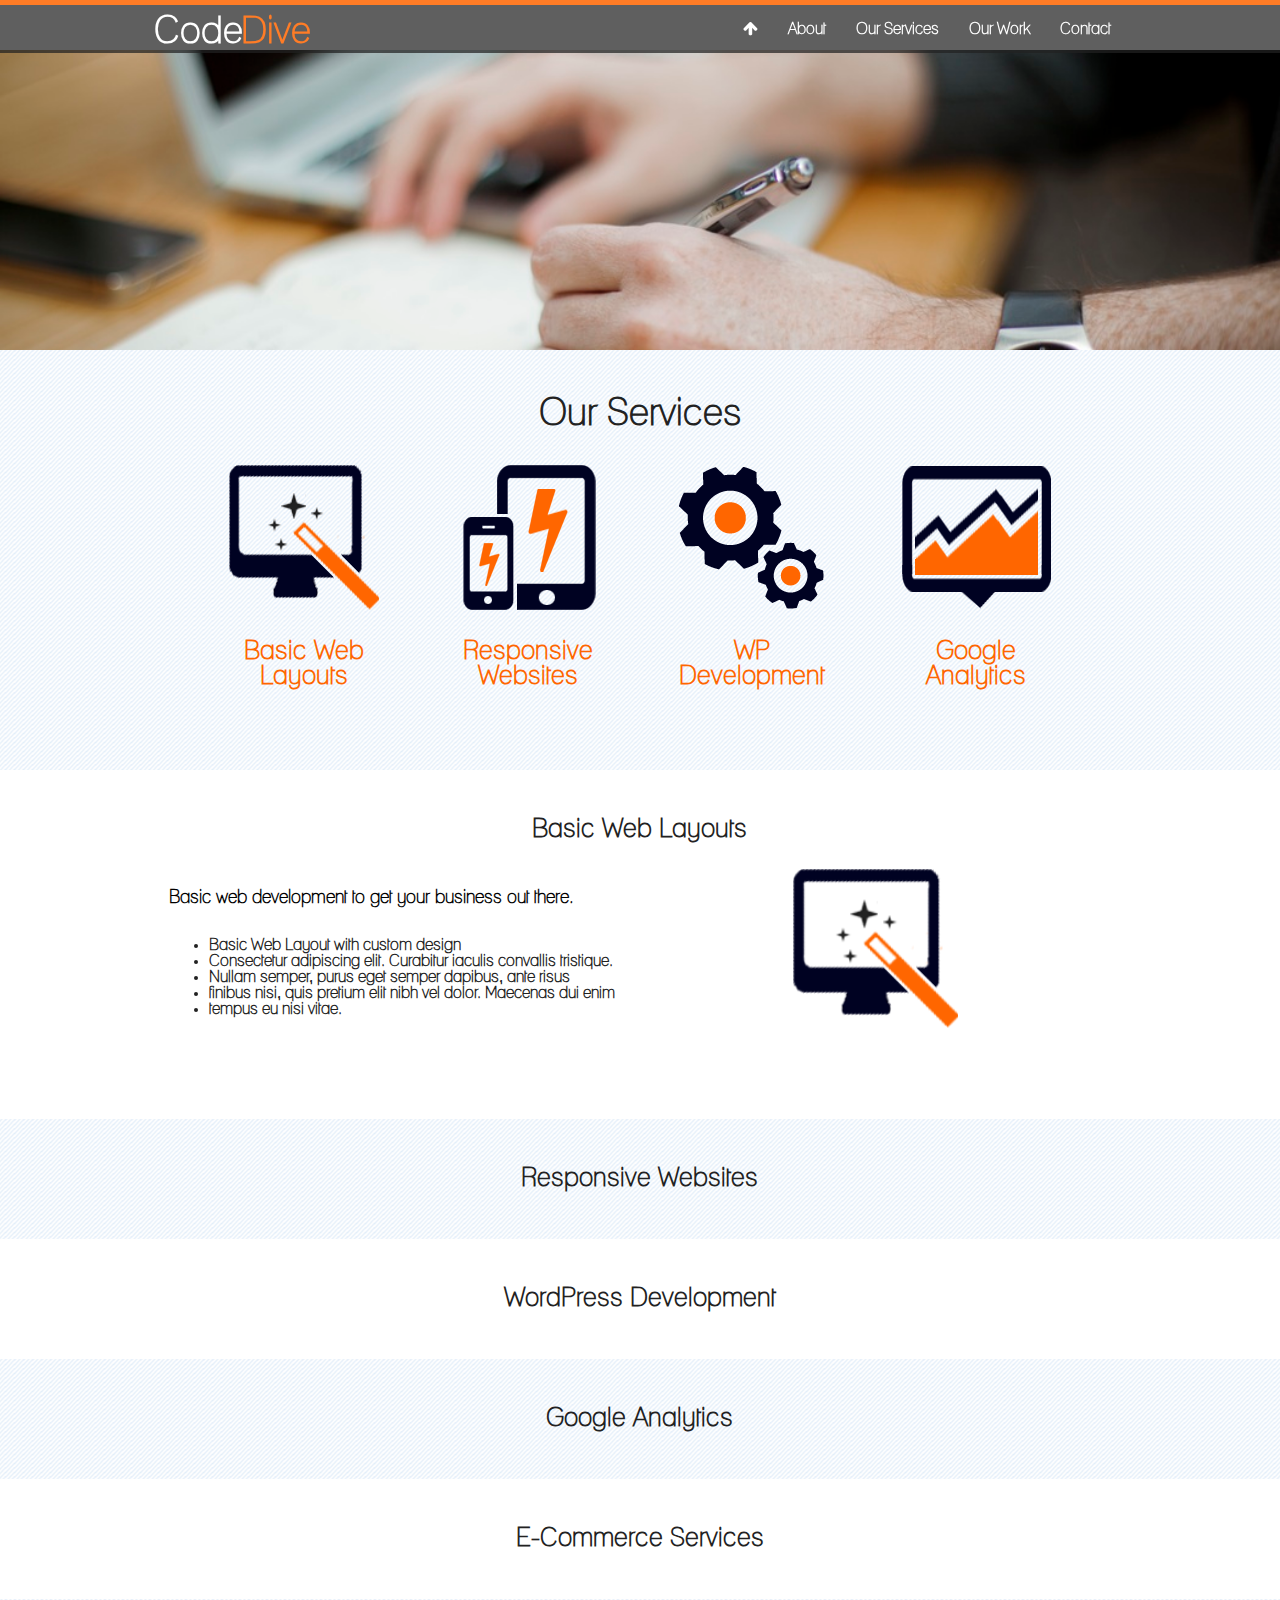
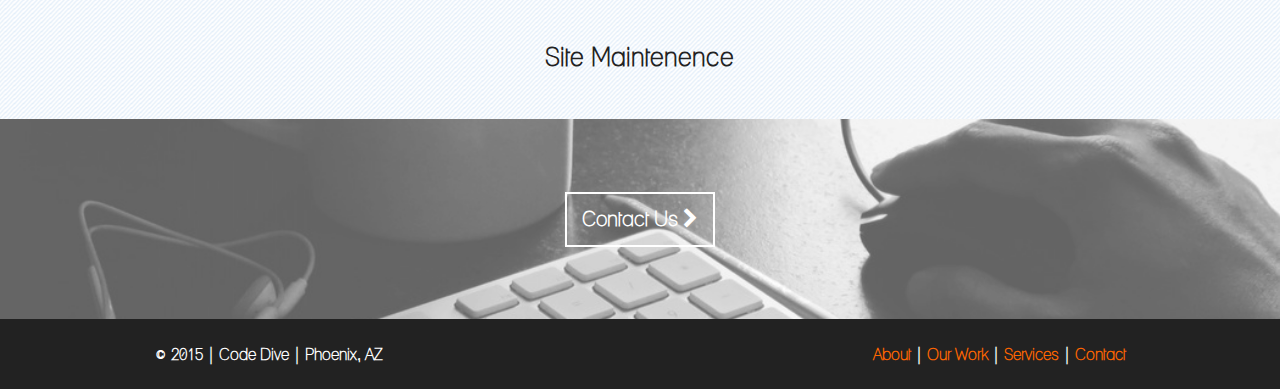
==== services.html @ 754f3bbf "testing" ====
<!DOCTYPE html>
<html xmlns="http://www.w3.org/1999/xhtml" xml:lang="en" lang="en">
<head>
    <link href='http://fonts.googleapis.com/css?family=Gudea:400,700,400italic' rel='stylesheet' type='text/css'>
    <meta http-equiv="content-type" content="text/html; charset=utf-8" />
    <meta http-equiv="X-UA-Compatible" content="IE=edge">
        <meta name="viewport" content="width=device-width, initial-scale=1">
    <title>Code Dive</title>
    <link rel="stylesheet" href="site.css">
    <link rel="stylesheet" href="font-awesome/css/font-awesome.min.css">
    <link rel="stylesheet" href="css/slider.css">
    <script src="js/smooth-scroll.js"></script>
            <!-- <link rel="stylesheet" type="text/css" href="css/demo.css" /> -->
            <!-- <link rel="stylesheet" type="text/css" href="css/style.css" /> -->
    <script type="text/javascript" src="js/modernizr.custom.29473.js"></script>
        <!-- HTML5 Shim for IE -->
        <!--[if IE]>
            <script src="http://html5shiv.googlecode.com/svn/trunk/html5.js"></script>
        <![endif]-->
</head>
<body>
<div id="home"></div>
<header>
	<div id="navbar">
		<div id="top"></div>
		<div class="container">
			<div id="headerContainer">
				<div id="logo">
                    <a href="index.html">
                        <h1>Code <span class='orange'>Dive</span></h1>
                    </a>
				</div>
				<nav class="group">
					<ul>
						<li><a data-scroll href='index.html#contact'>Contact</a></li>
						<li><a data-scroll href='index.html#OurWork'>Our Work</a></li>
						<li><a data-scroll href='index.html#WhatWeDo'>Our Services</a></li>
						<li><a data-scroll href='index.html#whatWeDo'>About</a></li>
						<li><a data-scroll href='#home'><span class='fa fa-arrow-up'></span></a></li>
					</ul>
				</nav>
				
			</div>
		</div>
	</div>
</header>
<div class='content'>
    <div class="banner">
        
    </div>
    <div class="bg">
		<div class="container">
			<div id="WhatWeDo" class='group'>
				<div class='services group'>
					<h2>Our Services</h2>
					<div class='serv'>
						<a data-scroll href='#BasicWebLayouts' >
							<img src='images/img/web-layouts.png' alt='something' />
							<h3>Basic Web Layouts</h3>
						</a>
					</div>
					<div class='serv'>
						<a data-scroll href='#ResponsiveWebsites'>
							<img src='images/img/responsive-websites.png' alt='something' />
							<h3>Responsive Websites</h3>
						</a>
					</div>
					<div class='serv'>
						<a data-scroll href='#WPDevelopment'>
							<img src='images/img/wordpress-dev.png' alt='something' />
							<h3>WP Development</h3>
						</a>
					</div>
					<div class='serv'>
						<a data-scroll href='#GoogleAnalytics'>
							<img src='images/img/google-analytics.png' alt='something' />
							<h3>Google Analytics</h3>
						</a>
					</div>
				</div><!-- end #services -->
			</div> <!-- end #WhatWeDo -->
		</div> <!-- end .container -->
    </div><!-- end .bg -->
    
<section class="ac-container">
              
				<div id="BasicWebLayouts" class="serviceDetail group anchor">
                    <div class="container">
					<input id="ac-1" name="accordion-1" type="checkbox" checked />
                        <h3><!-- <img src='images/img/web-layouts.png' alt='something' />--><label for="ac-1">Basic Web Layouts</label></h3>
                        
                        <article class="ac-large right img group">
                            <img src='images/img/web-layouts.png' alt="Web Layouts" />
                        </article>
                        <article class="ac-large left">
                            <p>Basic web development to get your business out there.</p>
                            <ul>
                                <li>Basic Web Layout with custom design</li>
                                <li>Consectetur adipiscing elit. Curabitur iaculis convallis tristique.</li>
                                <li>Nullam semper, purus eget semper dapibus, ante risus</li>
                                <li>finibus nisi, quis pretium elit nibh vel dolor. Maecenas dui enim</li>
                                <li>tempus eu nisi vitae.</li>
                            </ul>
                        </article>
                    </div>
				</div>
				<div id="ResponsiveWebsites" class="serviceDetail bg group">
                    <div class="container">
                        <input id="ac-2" name="accordion-1" type="checkbox" />
                        <h3><label for="ac-2">Responsive Websites</label></h3>
                        <article class="ac-large left group">
                            <p>'Mobile First' design allows you to reach your clients without worying about platform or device.</p>
                            <ul>
                                <li>Responsive web layout fit for any device</li>
                                <li>Consectetur adipiscing elit. Curabitur iaculis convallis tristique.</li>
                                <li>Nullam semper, purus eget semper dapibus, ante risus</li>
                                <li>finibus nisi, quis pretium elit nibh vel dolor. Maecenas dui enim</li>
                                <li>tempus eu nisi vitae.</li>
                            </ul>
                        </article>
                        <article class="ac-large right img group">
                            <img src='images/img/responsive-websites.png' alt="Web Layouts" />
                        </article>
                    </div>
				</div>
				<div id="WPDevelopment" class="serviceDetail group">
                    <div class="container">
                        <input id="ac-3" name="accordion-1" type="checkbox" />
                        <h3><label for="ac-3">WordPress Development</label></h3>
                        <article class="ac-large left img">
                            <img src='images/img/wordpress-dev.png' alt="Web Layouts" />
                        </article>
                        <article class="ac-large right">
                            <p>Update your website with ease using Wordpress, one of the most user-friendly content management systems available.</p>
                            <ul>
                                <li>Update and add or edit content throught the use of WordPress.</li>
                                <li>Thousands of added plugins and services for your website.</li>
                                <li>Use a templated design or have us build something customized for your business.</li>
                                <li>finibus nisi, quis pretium elit nibh vel dolor. Maecenas dui enim</li>
                                <li>tempus eu nisi vitae.</li>
                            </ul>
                        </article>
                    </div>
				</div>
                <!-- <div class='arrow-down'></div> -->
				<div id="GoogleAnalytics" class="serviceDetail bg group">
                    <div class="container">
                        <input id="ac-4" name="accordion-1" type="checkbox" />
                        <h3><label for="ac-4">Google Analytics</label></h3>
                        <article class="ac-large left">
                            <p>Track and analyze how users are finding, interacting, and accessing your website and see what you could be doing better. </p>
                            <ul>
                                <li>Event Tracking</li>
                                <li>Cross-platform data collection</li>
                                <li>Nullam semper, purus eget semper dapibus, ante risus</li>
                                <li>finibus nisi, quis pretium elit nibh vel dolor. Maecenas dui enim</li>
                                <li>tempus eu nisi vitae.</li>
                            </ul>
                        </article>
                        <article class="ac-large right img">
                            <img src='images/img/google-analytics.png' alt="Web Layouts"/>
                        </article>
                    </div>
				</div>
                <div id="E-Commerce" class="serviceDetail group">
                    <div class="container">
                        <input id="ac-5" name="accordion-1" type="checkbox" />
                        <h3><label for="ac-5">E-Commerce Services</label></h3>
                        <article class="ac-large left img">
                            <img src='images/img/google-analytics.png' alt="Web Layouts"/>
                        </article>
                        <article class="ac-large right">
                            <p>Looking to sell? We get that. Reach a larger customer base by expanding your business online. </p>
                                <ul>
                                    <li>Lorem ipsum dolor sit amet</li>
                                    <li>Consectetur adipiscing elit. Curabitur iaculis convallis tristique.</li>
                                    <li>Nullam semper, purus eget semper dapibus, ante risus</li>
                                    <li>finibus nisi, quis pretium elit nibh vel dolor. Maecenas dui enim</li>
                                    <li>tempus eu nisi vitae.</li>
                                </ul>
                        </article>
                    </div>
                </div>
                <div id="SiteMaintenence" class="serviceDetail bg group">
                    <div class="container">
                        <input id="ac-6" name="accordion-1" type="checkbox" />
                        <h3><label for="ac-6">Site Maintenence</label></h3>
                        <article class="ac-large left">
                            <p>Allow your site to evolve without the added stress of managing content and updates. We can help resolve issues with your current site to give your users the experience they deserve. </p>
                            <ul>
                                <li>Lorem ipsum dolor sit amet</li>
                                <li>Consectetur adipiscing elit. Curabitur iaculis convallis tristique.</li>
                                <li>Nullam semper, purus eget semper dapibus, ante risus</li>
                                <li>finibus nisi, quis pretium elit nibh vel dolor. Maecenas dui enim</li>
                                <li>tempus eu nisi vitae.</li>
                            </ul>
                        </article>
                        <article class="ac-large right img">
                            <img src='images/img/google-analytics.png' alt="Web Layouts"/>
                        </article>
                    </div>
				</div>
			</section>
        <section class="contactCallout group">
            <div class='fixit'>
            <a href='index.html#contact' class='button'>Contact Us <span class='fa fa-chevron-right'></span></a>
            </div>
        </section>
    
    
   <!-- 
	<div id="BasicWebLayouts" class='serviceDetail'>
		<div class='container'>
			<h3>Basic Web Layouts</h3>
			<div class='left img'>
				<img src='images/img/web-layouts.png' alt="Web Layouts" />
			</div>
			<div class="right cont">
                <p>Basic web development to get your business out there. </p>
				<ul>
					<li>Lorem ipsum dolor sit amet</li>
					<li>Consectetur adipiscing elit. Curabitur iaculis convallis tristique.</li>
					<li>Nullam semper, purus eget semper dapibus, ante risus</li>
					<li>finibus nisi, quis pretium elit nibh vel dolor. Maecenas dui enim</li>
					<li>tempus eu nisi vitae.</li>
				</ul>
			</div>
		</div>
	</div>
	<div class='arrow-down'></div>
	<div id="ResponsiveWebsites" class='serviceDetail bg'>
		<div class='container'>
			<h3>Responsive Websites</h3>
			<div class="left cont">
                <p>'Mobile First' design allows you to reach your clients without worying about platform or device.</p>
				<ul>
					<li>Lorem ipsum dolor sit amet</li>
					<li>Consectetur adipiscing elit. Curabitur iaculis convallis tristique.</li>
					<li>Nullam semper, purus eget semper dapibus, ante risus</li>
					<li>finibus nisi, quis pretium elit nibh vel dolor. Maecenas dui enim</li>
					<li>tempus eu nisi vitae.</li>
				</ul>
			</div>
			<div class="right img">
				<img src='images/img/responsive-websites.png' alt="Web Layouts" />
			</div>
		</div>
	</div>
	<div id="WPDevelopment" class='serviceDetail'>
		<div class='container'>
			<h3>Wordpress Development</h3>
			<div class="left img">
				<img src='images/img/wordpress-dev.png' alt="Web Layouts" />
			</div>
			<div class="right cont">
                <p>Update your website with ease using Wordpress, one of the most user-friendly content management systems available.</p>
				<ul>
					<li>Lorem ipsum dolor sit amet</li>
					<li>Consectetur adipiscing elit. Curabitur iaculis convallis tristique.</li>
					<li>Nullam semper, purus eget semper dapibus, ante risus</li>
					<li>finibus nisi, quis pretium elit nibh vel dolor. Maecenas dui enim</li>
					<li>tempus eu nisi vitae.</li>
				</ul>
			</div>
		</div>
	</div>
	<div class='arrow-down'></div>
	<div id="GoogleAnalytics" class='serviceDetail bg'>
		<div class='container'>
			<h3>Google Analytics</h3>
			<div class="left cont">
                <p>Track and analyze how users are finding, interacting, and accessing your website and see what you could be doing better. </p>
				<ul>
					<li>Lorem ipsum dolor sit amet</li>
					<li>Consectetur adipiscing elit. Curabitur iaculis convallis tristique.</li>
					<li>Nullam semper, purus eget semper dapibus, ante risus</li>
					<li>finibus nisi, quis pretium elit nibh vel dolor. Maecenas dui enim</li>
					<li>tempus eu nisi vitae.</li>
				</ul>
			</div>
			<div class="right img">
				<img src='images/img/google-analytics.png' alt="Web Layouts"/>
			</div>
		</div>
	</div>
</div> --> <!-- end .content -->
<footer>
	<div class='container'>
		<div class='left'>
			<p>&copy; 2015 | Code Dive | Phoenix, AZ</p>
		</div>
		<div class='right'>
			<p><a data-scroll href='#whatWeDo'>About</a> | <a data-scroll href='#OurWork'>Our Work</a> | <a data-scroll href='#WhatWeDo'>Services</a> | <a data-scroll href='#contact'>Contact</a></p>
		</div>
	</div>
</footer>
<script>
    smoothScroll.init();
</script> 
</body>
</html>
---- site.css ----
/*----------------------------------------
    <meta name="viewport" content="width=device-width, initial-scale=1.0, minimum-scale=1.0" /><meta charset="UTF-8" />
----------------------------------------*/
/*========================================
    GLOBAL PAGE STYLES
========================================*/
h1, h2 {
    margin: 0;
    font-size: 2.4em;
}
img {
    border: none;
}

@font-face {
    font-family: 'fonts/lane_-_narrowregular';
    src: url('fonts/LANENAR_-webfont.eot');
    src: url('fonts/LANENAR_-webfont.eot?#iefix') format('embedded-opentype'),
         url('fonts/LANENAR_-webfont.woff') format('woff'),
         url('fonts/LANENAR_-webfont.ttf') format('truetype'),
         url('fonts/LANENAR_-webfont.svg#lane_-_narrowregular') format('svg');
    font-weight: normal;
    font-style: normal;
}
body {
	background: #fff;
	color: #222;
	margin: 0;
    font-family: 'fonts/lane_-_narrowregular', Tahoma;
	font-weight: bold;
	}
.container {
    width: 76%;
    margin: 0 auto;
}
.bg {
    background: url(images/img/bg-diag.gif) top center;
}
.group:after {
    content: '.';
    display: block;
    height: 0;
    clear: both;
    visibility: hidden;
}
    
.clear {
    clear:both;
}

.hide {
    display:none;
}

.fullWidth{
    width:100%;
}

/*----------------------------------------
    GLOBAL BODY TEXT STYLES
----------------------------------------*/
h1 {
    color: #fff;
    word-spacing: -0.31em;
    padding-top: 7px;
}
h2 {
    line-height: 1.75em;
    text-align: center;
    padding: 50px 0 10px 0;
}
h3 {
    font-size: 1.6em;
}
a h3 {
    font-size: 1.6em;
    color: #FF6600;
    transition: all .2s ease-in-out;
}
a:hover h3 {
    color: #222;
}
#content {

}
.content {
	padding-top: 50px;
}
.button {
	border: solid #FF6600 2px;
	font-size: 1.3em;
	color: #FF6600;
	padding: 15px;
	clear: both;
	float: right;
	background: none;
	margin-top: 10px;
	font-family: 'fonts/lane_-_narrowregular', Tahoma;
	font-weight: bold;
	transition: all .2s ease-in-out;
}
.button:hover {
    border: solid #222 2px;
    color: #222;
    cursor: pointer;
}
p {
    font-size: 1.1em;
    padding-bottom: 10px;
    line-height: 1.3em;
    color: #000;
}
a {
    color: #FF6600;
    text-decoration: none;
    transition: all .2s ease-in-out;
}
a:hover {
    text-decoration: none;
    color: #222;
}
a img {
    transition: all .2s ease-in-out;
}
a:hover img {
    transform: scale(1.1);
}
.left {
    float: left;
}
.right {
    float: right;
}
.orange {
    color: #FF6600;
}    
.arrow-down {
    width: 0;
    height: 0;
    border-left: 50px solid transparent;
    border-right: 50px solid transparent;
    border-top: 40px solid #fff;
    margin: 0 auto -40px auto;
    z-index: 99;
    position: relative;
    text-align: center
}
.arrow-down-dark {
    width: 0;
    height: 0;
    border-left: 50px solid transparent;
    border-right: 50px solid transparent;
    border-top: 40px solid #222;
    margin: 0 auto -40px auto;
    z-index: 99;
    position: relative;
    text-align: center;
}
/*----------------------------------------
    HEADER PAGE STYLES
----------------------------------------*/
/*  Header Top Styles
----------------------------------------*/
#top {
    height: 5px;
    background: #FF6600;
}
header {
    /*height: 100px;*/
    position: fixed;
    top:0px;
    width: 100%;
    z-index: 100;
}
.bannerBacking{
    height:52px;
    background: #222;
}
#logo {
    float: left;
    width: 160px;
}
#navbar {
    height: 53px;
    opacity: 0.85;
    background: rgba(34, 34, 34, 0.85);
}
/*----------------------------------------    
    MAIN NAVIGATION PAGE STYLES
----------------------------------------*/
nav {
    line-height: 33px;
    font-size: 12pt;
    color: #fff !important;
    float: right;
    width: 410px;
}
nav ul{
    list-style-type: none;
    padding: 0;
    margin: auto;
    text-align: right;
} 
nav ul li{
    float: right;
    position: relative;
    padding-top: 8px;
}
nav ul li a {
    padding: 0 15px;
    color: #fff !important;
    transition: all .2s ease-in-out;
}
nav ul li:hover {
    border-top: solid 5px #222;
    height: 40px;
    margin-top: -5px;
    text-decoration: none;
}

.menuLines {
    position:relative;
    left:-15px;
    width:30px;
    padding-top:2px;
    float:right;
    cursor:pointer;
}

.menuLines hr{
    border:0px;
    border-bottom:1px solid white;
    margin:0px;
    margin-top:10px;
}

.mobileMenuExpanded {
    background-color: rgba(36,36, 36, 0.85);
    float:none;
    text-align:center;
    width:100%;
    position:relative;
    display:inline-block;
    top:2px;
}

.mobileMenuExpanded ul {
    text-align:center;
}

.mobileMenuExpanded ul li {
    float:none;
}

.mobileClose {
    position:relative;
    top:10px;
    left:-15px;
    width:30px;
    color:white;
    background-color:dimgray;
    font-size:30px;
    padding-top:2px;
    float:right;
    cursor:pointer;
    text-align:center;
}

/*  ----------------------------------------
    Carousel Area
----------------------------------------*/
.MyBanner {
    padding-top: 90px;
    height: auto;
    background-color: #222;
}

#bannerLeft {
    float: left;
    width: 55%;
    height: auto;
    text-align: center;
}
#bannerLeft img, #bannerLeft p {
    width: 50%;
    height: auto;
}
#bannerRight {
    float: right;
    width: 38%;
    height: 100%;
    font-size: 2em;
    text-align: center;
}
#bannerRight p {
    margin-top: 25%;
    padding-bottom: 0 !important;
    margin-right: 160px;
    color: #e2e2e2;
}

/*----------------------------------------
    HOME PAGE STYLES
----------------------------------------*/
/*----------------------------------------
    Who We Are/What We Do
----------------------------------------*/
#WhatWeDo {
    clear: both;
    padding-bottom: 3em;
    padding-top: 20px;
}
.services {
    text-align: center;
}
.serv {
    width: 200px;
    min-width:150px;
    display:inline-block;
    padding: 0.8%;
    margin-left:10px;
    margin-right:10px;
    box-sizing:border-box;
}

/*----------------------------------------
    SERVICES PAGE
----------------------------------------*/
.services h2 {
    padding: 10px 0;
}
.banner {
    background: url(images/img/notes.jpg) center no-repeat;
    background-size: cover;
    height: 300px;
}
.serviceDetail h3 {
	text-align: center;
    margin: 0;
    height: 80px;
}
.serviceDetail h3 img {
        width: 8%;
    float: left;
}
.serviceDetail h3:hover {
    color: #FF6600;
}
.serviceDetail {
    padding: 20px;
}
.serviceDetail .cont {
    text-align: left;
}
.serviceDetail .img {
    text-align: center;
}
.serviceDetail .img img {
    width: 35%;
}
.serviceDetail .left, .serviceDetail .right {
	width: 50%;
}
.container {
    width: 76%;
	margin: 0 auto;
}
.phx img {
    height: 210px;
    float: left;
    padding: 0 0 15px;
}
    
.ac-container label{
	position: relative;
	z-index: 20;
	display: block;
	    height: auto;
	cursor: pointer;
	line-height: 80px;
    
}
.ac-container label:hover{
	/*background: #fff;*/
}
.ac-container input:checked + label,
.ac-container input:checked + label:hover{
	background: #c6e1ec;
	color: #3d7489;
	text-shadow: 0px 1px 1px rgba(255,255,255, 0.6);
	box-shadow: 
		0px 0px 0px 1px rgba(155,155,155,0.3), 
		0px 2px 2px rgba(0,0,0,0.1);
}
.ac-container label:hover:after,
.ac-container input:checked + label:hover:after{
	content: '';
	position: absolute;
	width: 24px;
	height: 24px;
	right: 13px;
	top: 7px;
	background: transparent url(../images/arrow_down.png) no-repeat center center;	
}
.ac-container input:checked + label:hover:after{
	background-image: url(../images/arrow_up.png);
}
.ac-container input{
	display: none;
}
.ac-container article{
	background: transparent;
	margin-top: -1px;
	overflow: hidden;
	height: 0px;
	position: relative;
	z-index: 10;
	-webkit-transition: height 0.3s ease-in-out;
	-moz-transition: height 0.3s ease-in-out;
	-o-transition: height 0.3s ease-in-out;
	-ms-transition: height 0.3s ease-in-out;
	transition: height 0.3s ease-in-out;
}
.ac-container input:checked ~ article{
	-webkit-transition: height 0.5s ease-in-out;
	-moz-transition: height 0.5s ease-in-out;
	-o-transition: height 0.5s ease-in-out;
	-ms-transition: height 0.5s ease-in-out;
	transition: height 0.5s ease-in-out;
}
.ac-container input:checked ~ article.ac-small{
	height: 140px;
}
.ac-container input:checked ~ article.ac-medium{
	height: 180px;
}
.ac-container input:checked ~ article.ac-large{
	height: 230px;
}
.contactCallout {
    clear: both;
    text-align: center;
    margin: 0 auto;
    background: url(images/img/keyboard.jpg) center no-repeat;
    background-size: cover;
    height: 200px;
    opacity: 0.75;
    position: relative;
}
.contactCallout .button {
    float: none;
    opacity: 1.0;
    color: #fff;
    border: solid #fff 2px;
}
.contactCallout .button:hover {
    color: #FF6600;
    border: solid #FF6600 2px;
}
.fixit {
    padding-top: 90px;
    vertical-align: middle;
}
/*----------------------------------------
    OurWork
----------------------------------------*/
#OurWork {
    padding-bottom: 3em;
    clear:both;
}
.samples {
    text-align: center;
}
.samples img{
    border: solid 2px #fff;
    -moz-transition: all 0.5s ease-in-out;
    -webkit-transition: all 0.5s ease-in-out;
    transition: all 0.5s ease-in-out;
}

/*----------------------------------------
    OurWorkPage
----------------------------------------*/

.ourWorkTop {
    text-align:center;
}

.ourWorkTop figure {
    position:relative;
    display:inline-block;
}

.ourWorkTop figure img {
    position:relative;
    height:100px;
}

/*----------------------------------------
    CONTACT
----------------------------------------*/
input, textarea {
    padding: 5px;
    font-size: 1em;
    font-family: sans-serif;
}
input:focus {
    border: solid 1px #222;
}
#contact {
      padding-bottom: 3em;
}
#contactForm {
	width: 70%; /* 50px */
	margin: 0 auto;
}
#nameField, #emailField, #commentField, #businessField, #servicesField {
	width: 96%;
	border-radius: 2px;
	background-color: #fff;
	border: solid 1px #FF6600;
	margin: 5px;
    height: 40px;
}
@media screen and (min-width: 600px) {
    #businessField, #servicesField {
        width: 47%;
        box-sizing:border-box;
    }
    #servicesField {
        margin-right:0px;
    }
    #businessField {
        margin-left:0px;
    }
}
#servicesField {
    height: 51px;
    padding: 5px;
    font-size: 1em;
	font-family: sans-serif;
}
    
#nameField, #emailField {
    height: 40px;
}
#comment {
    max-width: 96%;
}
.success {
    font-size: 1.4em;
    color: #222;
    margin-top: 10px;
}
#contactInfo {
    float: right;
    width: 28%; /* 48px */
    border-left: solid 1px #222;
    height: 383px;
    box-sizing:border-box;
    padding-left:6px;
}
#contactInfo p {
    line-height: 15px;
    margin: 0 auto;
    font-weight: bold;
}
#contactContent {
    width: 231px;
    margin: 0 auto;
}

/*----------------------------------------
    SPECIAL PAGE ITEM STYLES
----------------------------------------*/

.topLink {
    position:fixed;
    bottom:0px;
    left:-50px;
    width:104px;
    height:28px;
    font-size:18px;
    line-height:28px;
    background-color:black;
    margin-left:50%;
    text-align:center;
    opacity: 0.7;
    z-index:10;
}

.topLink:hover {
    color:white;
    opacity: 1;
}


/*----------------------------------------
    FOOTER PAGE STYLES
----------------------------------------*/
footer {
	height: 60px;
	font-size: 0.9em;
	padding-top: 10px;
	text-align: center;
	background: #222;
	color: #fff;
	clear: both;
}
footer p {
    color: #fff;
}
footer a {
    color: #FF6600;
}
footer a:hover {
    color: #fff;
}

/*========================================
    Responsive Page Styles
========================================*/
/*----------------------------------------
    TABLET - PORTRAINT or LANDSCAPE
----------------------------------------*/
@media only screen and (max-width: 1040px) {
}
/*========================================
    MAIN PAGE STYLES
========================================*/
/*----------------------------------------
    HOME PAGE STYLES
----------------------------------------*/
/*  Page Specific Styles
----------------------------------------*/
/*  Other Specific styles   */

/*----------------------------------------
    TABLET - PORTRAINT or LANDSCAPE
----------------------------------------*/
@media only screen and (max-width: 1024px) {
}

/*----------------------------------------
    TABLET - PORTRAINT or LANDSCAPE
----------------------------------------*/
@media only screen and (max-width: 979px) {
}

/*----------------------------------------
    SMALL TABLET - PORTRAIT or LANDSCAPE, AFFECTS EVERYTYHING UNDER IPAD PORTRAIT
----------------------------------------*/
@media only screen and (max-width: 767px) {
}

/*----------------------------------------
    SMARTPHONES - BASED OFF NOTE 2 PORTRAIT & LANDSCAPE
----------------------------------------*/
@media only screen and (max-width: 640px) {
}

/*----------------------------------------
    SMARTPHONES - PORTRAIT AND LANDSCAPE
----------------------------------------*/
@media only screen and (max-width: 500px) {
}

/*----------------------------------------
    SMARTPHONES - PORTRAIT AND LANDSCAPE
----------------------------------------*/
@media only screen and (max-width: 480px) {
}

/*----------------------------------------
    SMARTPHONES - BASED OFF OF NOTE 2 PORTRAIT
----------------------------------------*/
@media only screen and (max-width: 360px) {
}

/*----------------------------------------
    SMARTPHONES - BASED OFF OF SMANSUNG MESMERIZE PORTRAIT
----------------------------------------*/
@media only screen and (max-width: 320px) {
}
---- css/slider.css ----
/* jssor slider arrow navigator skin 21 css */
/*
.jssora21l                  (normal)
.jssora21r                  (normal)
.jssora21l:hover            (normal mouseover)
.jssora21r:hover            (normal mouseover)
.jssora21l.jssora21ldn      (mousedown)
.jssora21r.jssora21rdn      (mousedown)
*/
.jssora21l, .jssora21r {
	display: block;
	position: absolute;
	/* size of arrow element */
	width: 55px;
	height: 55px;
	cursor: pointer;
	background: url(../images/img/a21.png) center center no-repeat;
	overflow: hidden;
}
.jssora21l { background-position: -3px -33px; }
.jssora21r { background-position: -63px -33px; }
.jssora21l:hover { background-position: -123px -33px; }
.jssora21r:hover { background-position: -183px -33px; }
.jssora21l.jssora21ldn { background-position: -243px -33px; }
.jssora21r.jssora21rdn { background-position: -303px -33px; }


 /* jssor slider bullet navigator skin 21 css */
/*
.jssorb21 div           (normal)
.jssorb21 div:hover     (normal mouseover)
.jssorb21 .av           (active)
.jssorb21 .av:hover     (active mouseover)
.jssorb21 .dn           (mousedown)
*/
.jssorb21 {
	position: absolute;
}
.jssorb21 div, .jssorb21 div:hover, .jssorb21 .av {
	position: absolute;
	/* size of bullet elment */
	width: 19px;
	height: 19px;
	text-align: center;
	line-height: 19px;
	color: white;
	font-size: 12px;
	background: url(../img/b21.png) no-repeat;
	overflow: hidden;
	cursor: pointer;
}
.jssorb21 div { background-position: -5px -5px; }
.jssorb21 div:hover, .jssorb21 .av:hover { background-position: -35px -5px; }
.jssorb21 .av { background-position: -65px -5px; }
.jssorb21 .dn, .jssorb21 .dn:hover { background-position: -95px -5px; }


.sliderContainer {
	cursor: default; 
	position: absolute; 
	left: 0px; 
	top: 0px; 
	width: 1300px; 
	height: 500px; 
	overflow: hidden;
}
.sliderLoadingScreen {
	position: absolute; 
	top: 0px; 
	left: 0px;
}
.sliderInner1 {
	filter: alpha(opacity=70); 
	opacity: 0.7; 
	position: absolute; 
	display: block;
	top: 0px; 
	left: 0px; 
	width: 100%; 
	height: 100%;
}
.sliderInner2 {
	position: absolute; 
	display: block; 
	background: url(images/img/loading.gif) no-repeat center center;
    top: 0px; 
	left: 0px; 
	width: 100%; 
	height: 100%;
}
.slider1_container {
	display: none; 
	position: relative; 
	margin: 0 auto;
	top: 0px; 
	left: 0px; 
	width: 1300px; 
	height: 500px; 
	overflow: hidden;
}
.indicators {
	bottom: 26px;
	right: 6px;
}
.sliderLeftArrow {
	top: 123px; 
	left: 8px;
}
.sliderRightArrow {
	top: 123px; 
	right: 8px;
}
#banner {
	min-height: 50px;
}
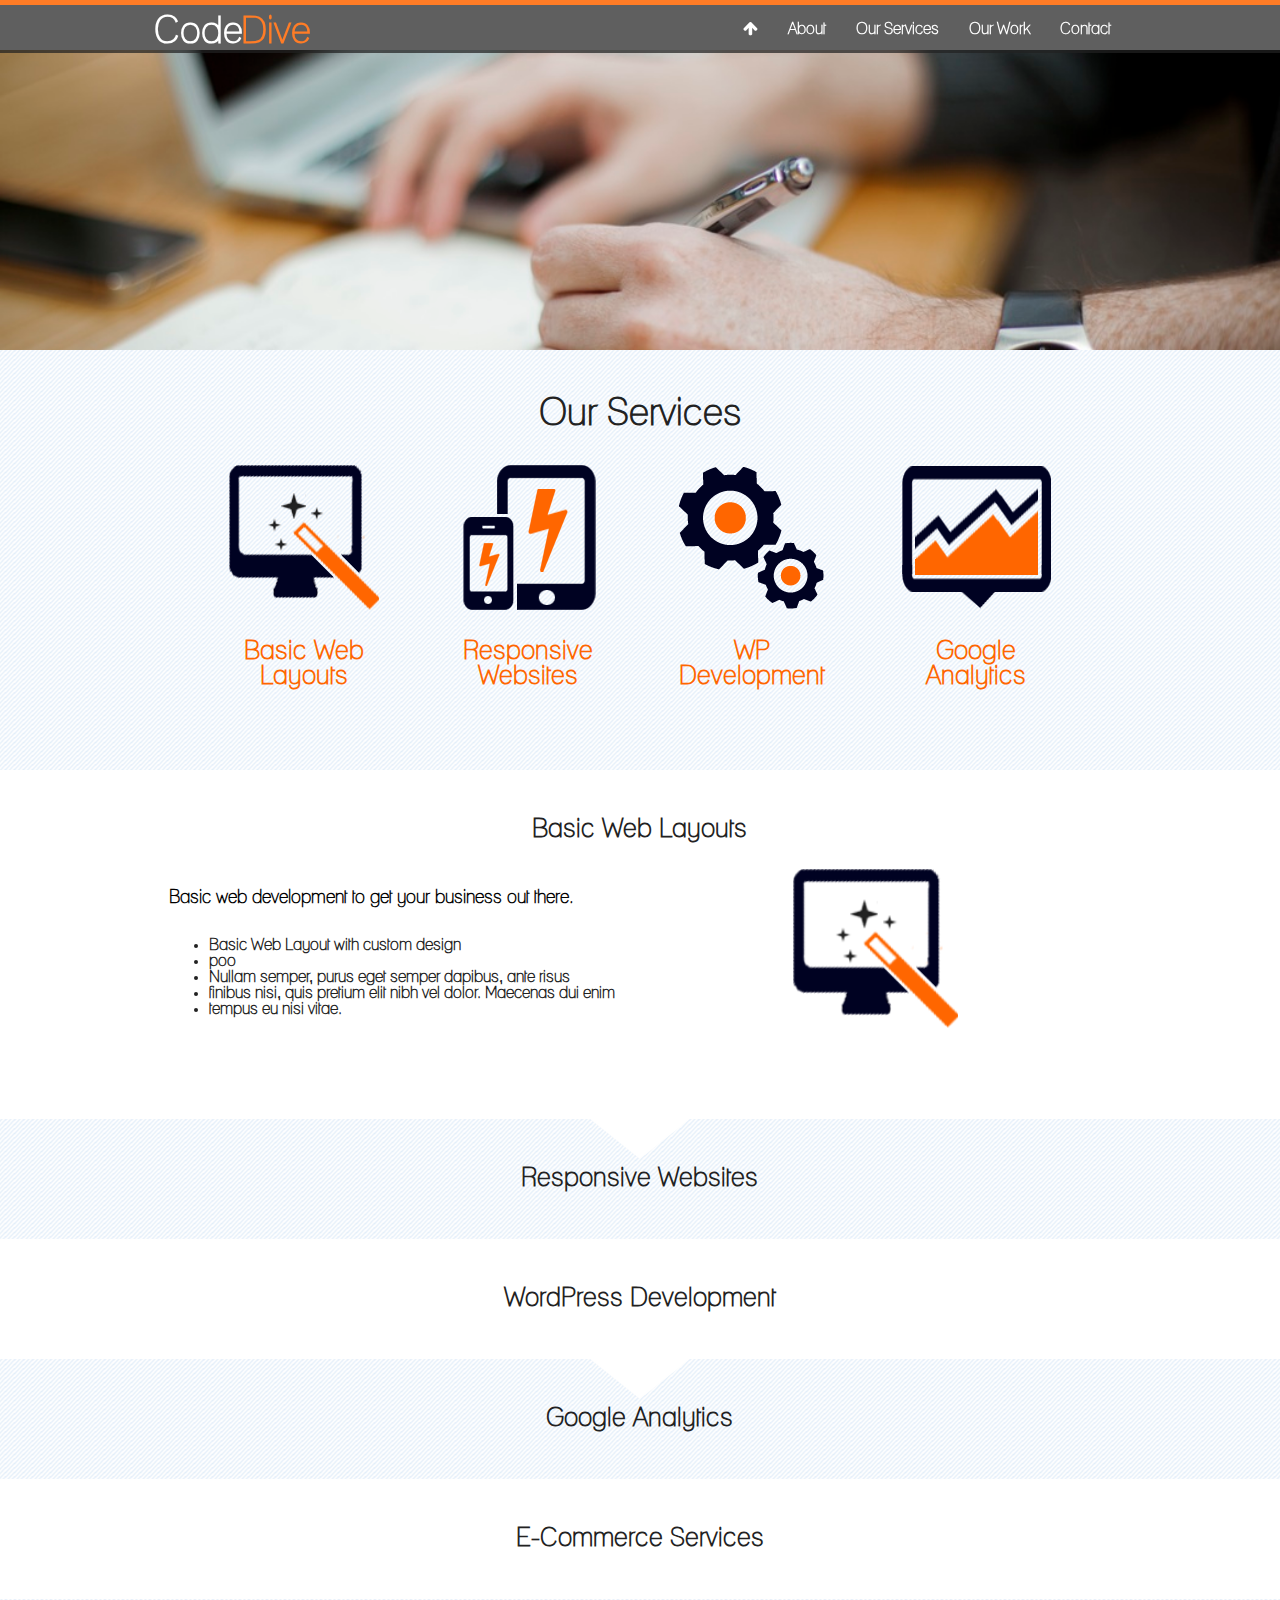
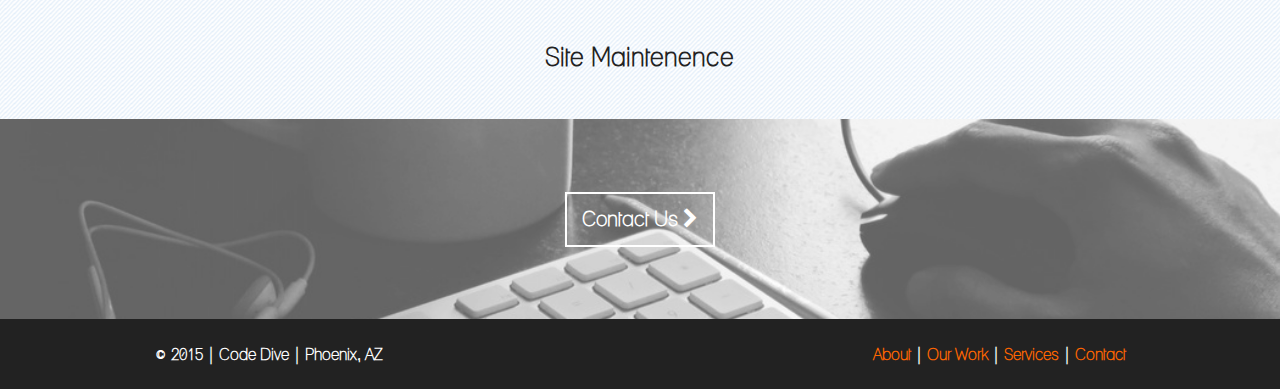
==== commit 751c13c1: "poo" ====
--- a/services.html
+++ b/services.html
@@ -54,7 +54,7 @@
 				<div class='services group'>
 					<h2>Our Services</h2>
 					<div class='serv'>
-						<a data-scroll href='#BasicWebLayouts' >
+						<a data-scroll href='#BasicWebLayouts'>
 							<img src='images/img/web-layouts.png' alt='something' />
 							<h3>Basic Web Layouts</h3>
 						</a>
@@ -96,7 +96,7 @@
                             <p>Basic web development to get your business out there.</p>
                             <ul>
                                 <li>Basic Web Layout with custom design</li>
-                                <li>Consectetur adipiscing elit. Curabitur iaculis convallis tristique.</li>
+                                <li>poo</li>
                                 <li>Nullam semper, purus eget semper dapibus, ante risus</li>
                                 <li>finibus nisi, quis pretium elit nibh vel dolor. Maecenas dui enim</li>
                                 <li>tempus eu nisi vitae.</li>
@@ -104,6 +104,7 @@
                         </article>
                     </div>
 				</div>
+                <div class='arrow-down'></div>
 				<div id="ResponsiveWebsites" class="serviceDetail bg group">
                     <div class="container">
                         <input id="ac-2" name="accordion-1" type="checkbox" />
@@ -142,7 +143,7 @@
                         </article>
                     </div>
 				</div>
-                <!-- <div class='arrow-down'></div> -->
+                <div class='arrow-down'></div>
 				<div id="GoogleAnalytics" class="serviceDetail bg group">
                     <div class="container">
                         <input id="ac-4" name="accordion-1" type="checkbox" />
@@ -201,6 +202,7 @@
                     </div>
 				</div>
 			</section>
+    
         <section class="contactCallout group">
             <div class='fixit'>
             <a href='index.html#contact' class='button'>Contact Us <span class='fa fa-chevron-right'></span></a>
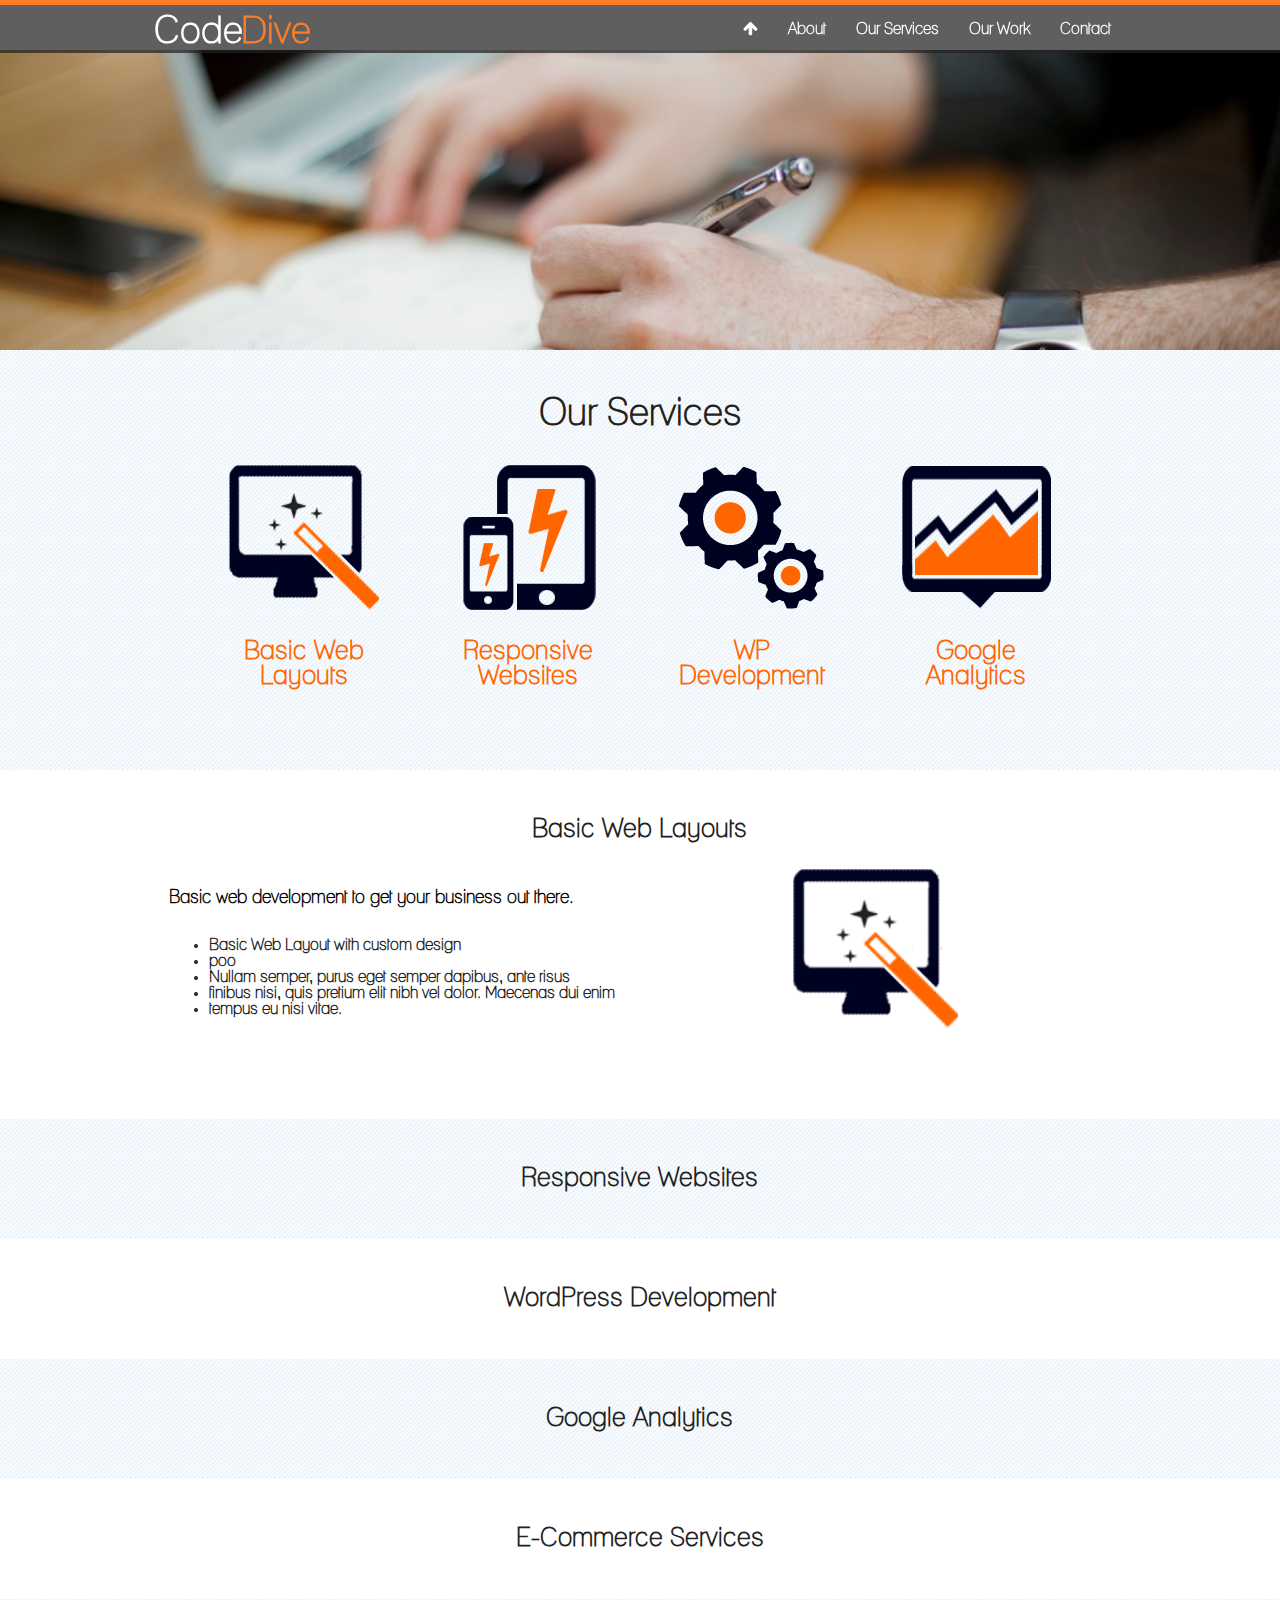
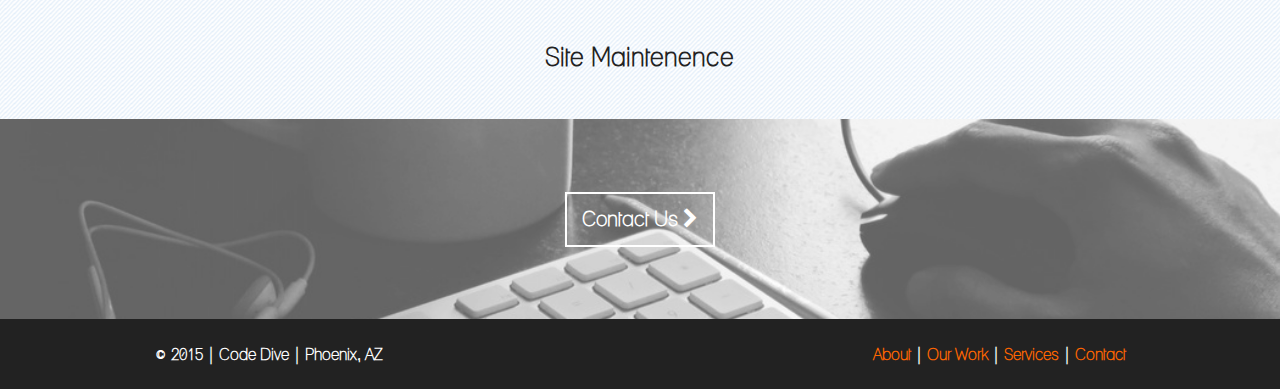
==== commit 2d77273f: "Merge branch 'aarong'" ====
--- a/services.html
+++ b/services.html
@@ -54,7 +54,7 @@
 				<div class='services group'>
 					<h2>Our Services</h2>
 					<div class='serv'>
-						<a data-scroll href='#BasicWebLayouts'>
+						<a data-scroll href='#BasicWebLayouts' >
 							<img src='images/img/web-layouts.png' alt='something' />
 							<h3>Basic Web Layouts</h3>
 						</a>
@@ -104,7 +104,7 @@
                         </article>
                     </div>
 				</div>
-                <div class='arrow-down'></div>
+                <!-- <div class='arrow-down'></div>-->
 				<div id="ResponsiveWebsites" class="serviceDetail bg group">
                     <div class="container">
                         <input id="ac-2" name="accordion-1" type="checkbox" />
@@ -143,7 +143,7 @@
                         </article>
                     </div>
 				</div>
-                <div class='arrow-down'></div>
+                <!-- <div class='arrow-down'></div> -->
 				<div id="GoogleAnalytics" class="serviceDetail bg group">
                     <div class="container">
                         <input id="ac-4" name="accordion-1" type="checkbox" />
@@ -202,7 +202,6 @@
                     </div>
 				</div>
 			</section>
-    
         <section class="contactCallout group">
             <div class='fixit'>
             <a href='index.html#contact' class='button'>Contact Us <span class='fa fa-chevron-right'></span></a>
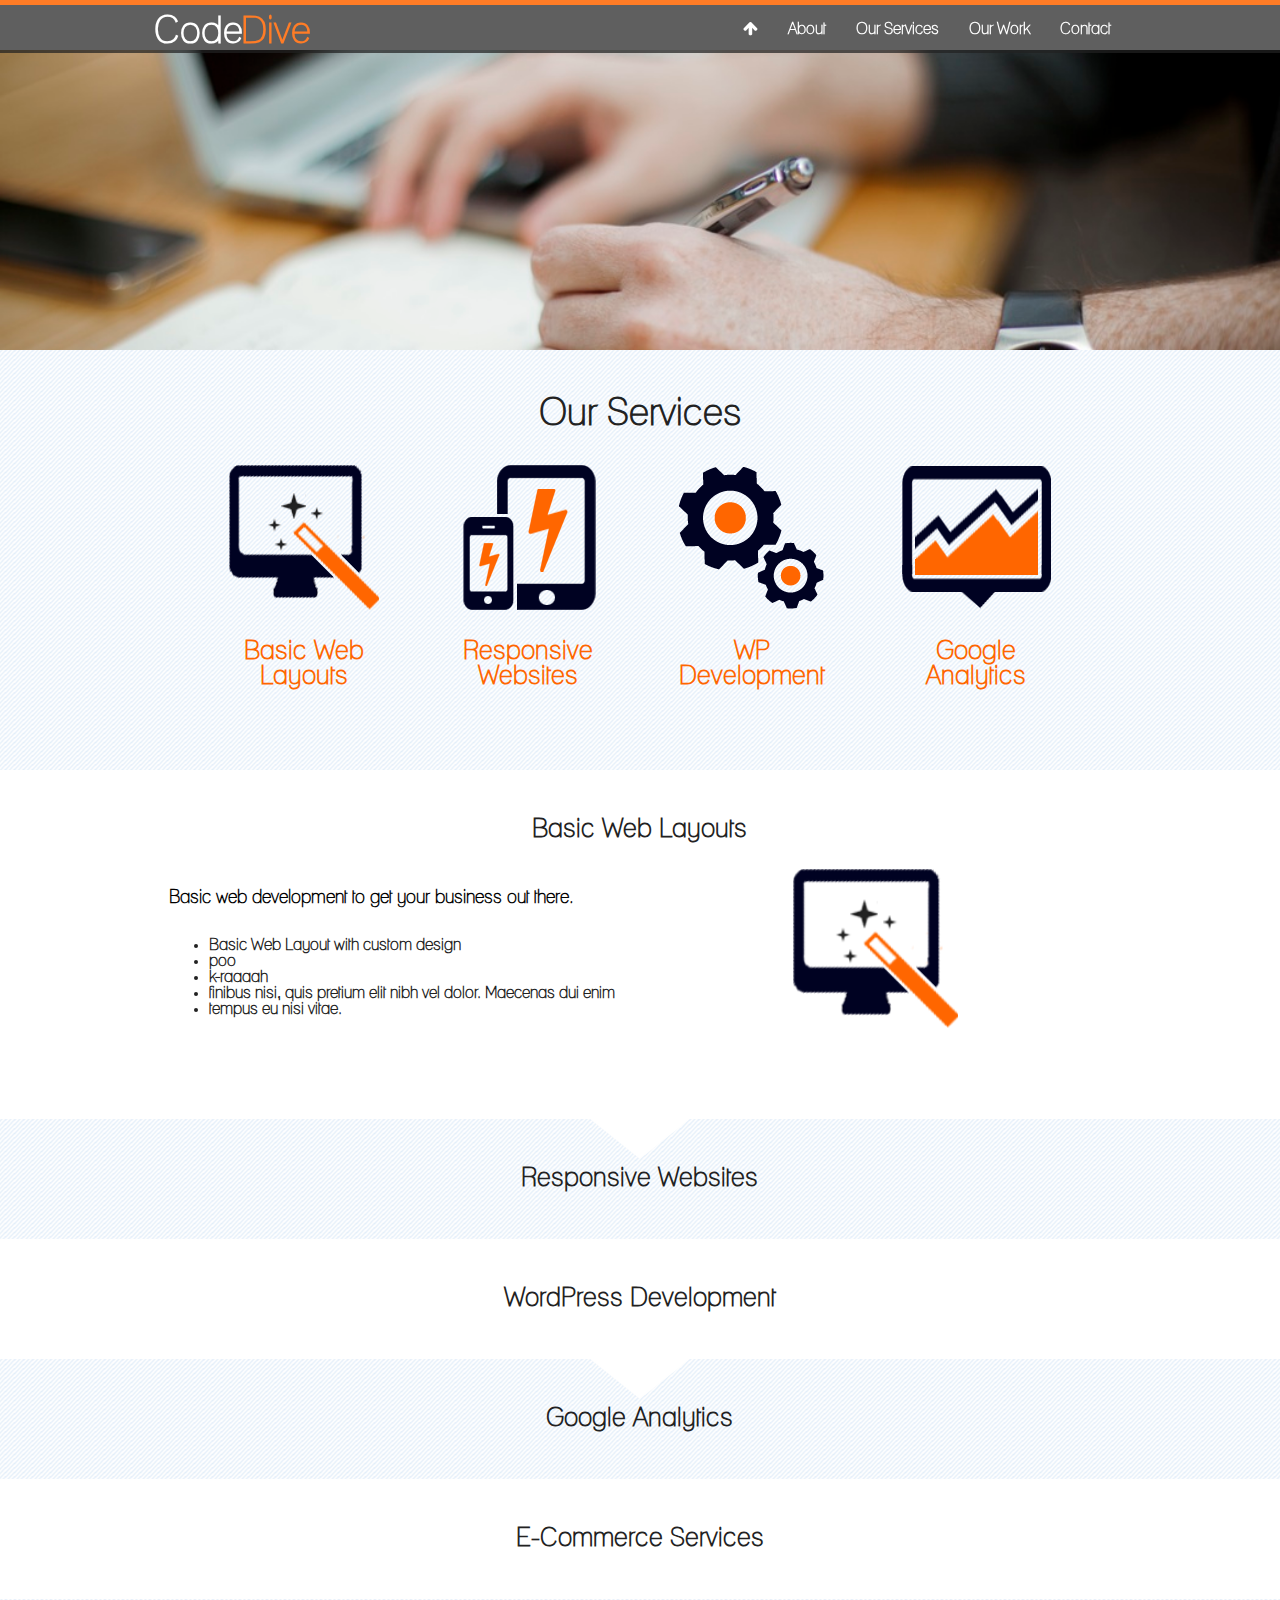
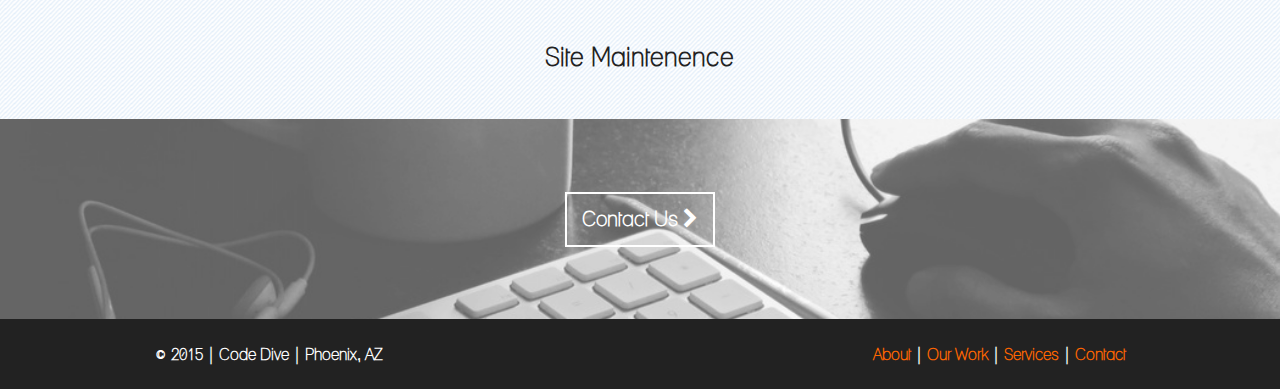
==== commit 16090d9e: "fsdsgdghbdfg" ====
--- a/services.html
+++ b/services.html
@@ -54,7 +54,7 @@
 				<div class='services group'>
 					<h2>Our Services</h2>
 					<div class='serv'>
-						<a data-scroll href='#BasicWebLayouts' >
+						<a data-scroll href='#BasicWebLayouts'>
 							<img src='images/img/web-layouts.png' alt='something' />
 							<h3>Basic Web Layouts</h3>
 						</a>
@@ -97,14 +97,14 @@
                             <ul>
                                 <li>Basic Web Layout with custom design</li>
                                 <li>poo</li>
-                                <li>Nullam semper, purus eget semper dapibus, ante risus</li>
-                                <li>finibus nisi, quis pretium elit nibh vel dolor. Maecenas dui enim</li>
-                                <li>tempus eu nisi vitae.</li>
-                            </ul>
-                        </article>
-                    </div>
-				</div>
-                <!-- <div class='arrow-down'></div>-->
+                                <li>k-raaaah</li>
+                                <li>finibus nisi, quis pretium elit nibh vel dolor. Maecenas dui enim</li>
+                                <li>tempus eu nisi vitae.</li>
+                            </ul>
+                        </article>
+                    </div>
+				</div>
+                <div class='arrow-down'></div>
 				<div id="ResponsiveWebsites" class="serviceDetail bg group">
                     <div class="container">
                         <input id="ac-2" name="accordion-1" type="checkbox" />
@@ -143,7 +143,7 @@
                         </article>
                     </div>
 				</div>
-                <!-- <div class='arrow-down'></div> -->
+                <div class='arrow-down'></div>
 				<div id="GoogleAnalytics" class="serviceDetail bg group">
                     <div class="container">
                         <input id="ac-4" name="accordion-1" type="checkbox" />
@@ -202,6 +202,7 @@
                     </div>
 				</div>
 			</section>
+    
         <section class="contactCallout group">
             <div class='fixit'>
             <a href='index.html#contact' class='button'>Contact Us <span class='fa fa-chevron-right'></span></a>
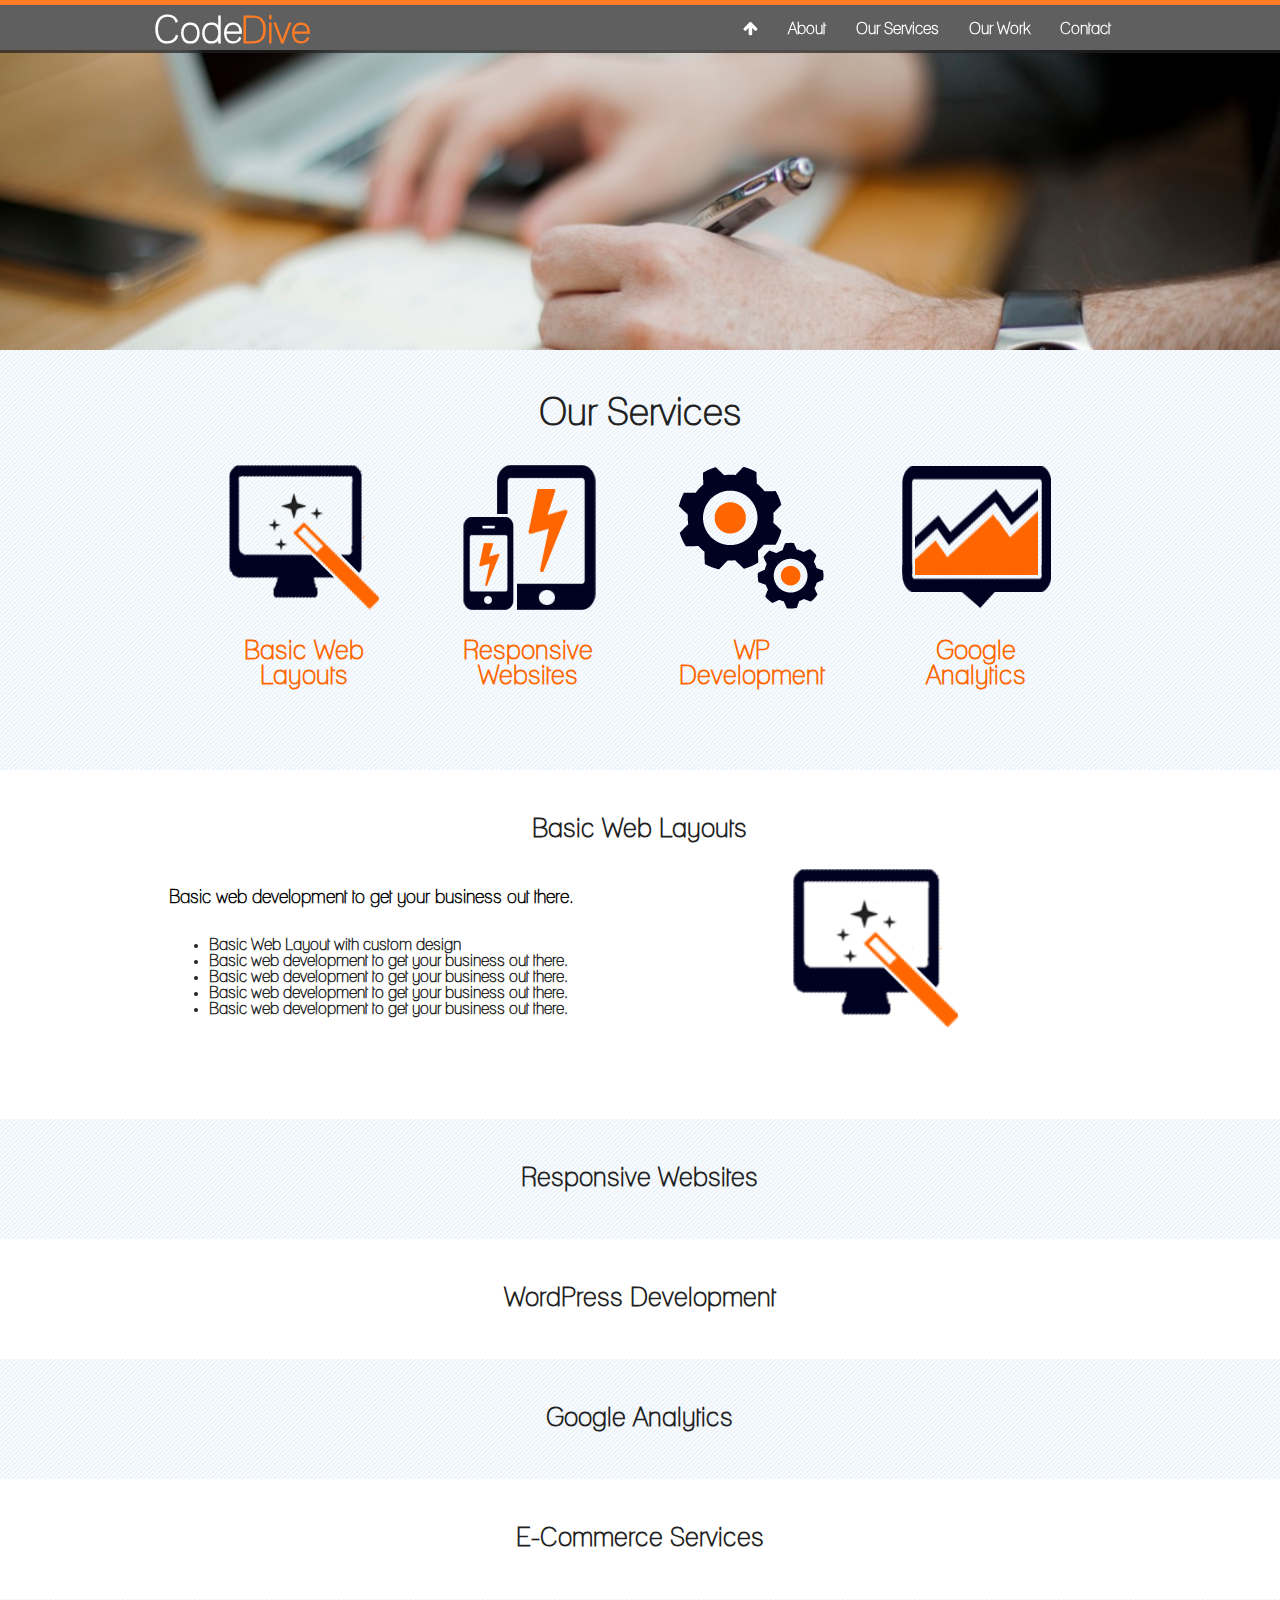
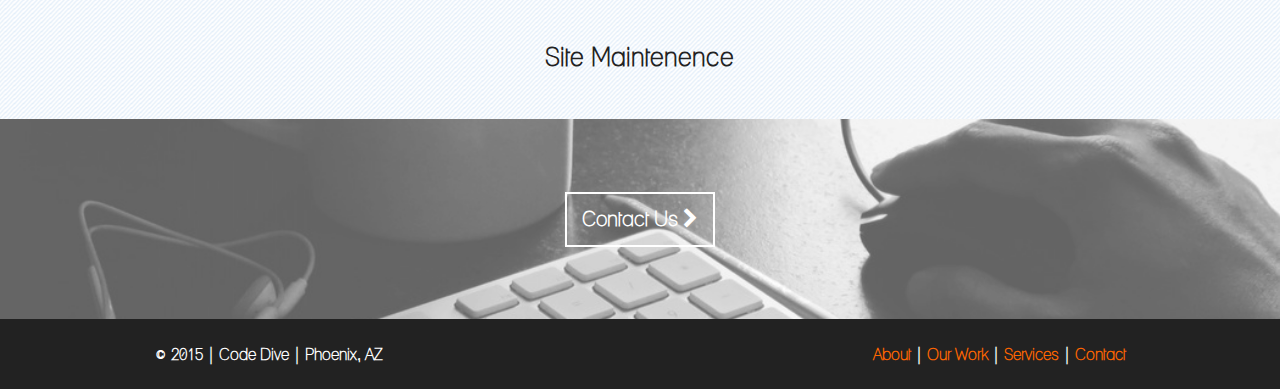
==== commit 7a7548cb: "change poo" ====
--- a/services.html
+++ b/services.html
@@ -54,7 +54,7 @@
 				<div class='services group'>
 					<h2>Our Services</h2>
 					<div class='serv'>
-						<a data-scroll href='#BasicWebLayouts'>
+						<a data-scroll href='#BasicWebLayouts' >
 							<img src='images/img/web-layouts.png' alt='something' />
 							<h3>Basic Web Layouts</h3>
 						</a>
@@ -96,15 +96,14 @@
                             <p>Basic web development to get your business out there.</p>
                             <ul>
                                 <li>Basic Web Layout with custom design</li>
-                                <li>poo</li>
-                                <li>k-raaaah</li>
-                                <li>finibus nisi, quis pretium elit nibh vel dolor. Maecenas dui enim</li>
-                                <li>tempus eu nisi vitae.</li>
-                            </ul>
-                        </article>
-                    </div>
-				</div>
-                <div class='arrow-down'></div>
+                                <li>Basic web development to get your business out there.</li>
+                                <li>Basic web development to get your business out there.</li>
+                                <li>Basic web development to get your business out there.</li>
+                                <li>Basic web development to get your business out there.</li>
+                            </ul>
+                        </article>
+                    </div>
+				</div>
 				<div id="ResponsiveWebsites" class="serviceDetail bg group">
                     <div class="container">
                         <input id="ac-2" name="accordion-1" type="checkbox" />
@@ -143,7 +142,7 @@
                         </article>
                     </div>
 				</div>
-                <div class='arrow-down'></div>
+                <!-- <div class='arrow-down'></div> -->
 				<div id="GoogleAnalytics" class="serviceDetail bg group">
                     <div class="container">
                         <input id="ac-4" name="accordion-1" type="checkbox" />
@@ -202,7 +201,6 @@
                     </div>
 				</div>
 			</section>
-    
         <section class="contactCallout group">
             <div class='fixit'>
             <a href='index.html#contact' class='button'>Contact Us <span class='fa fa-chevron-right'></span></a>
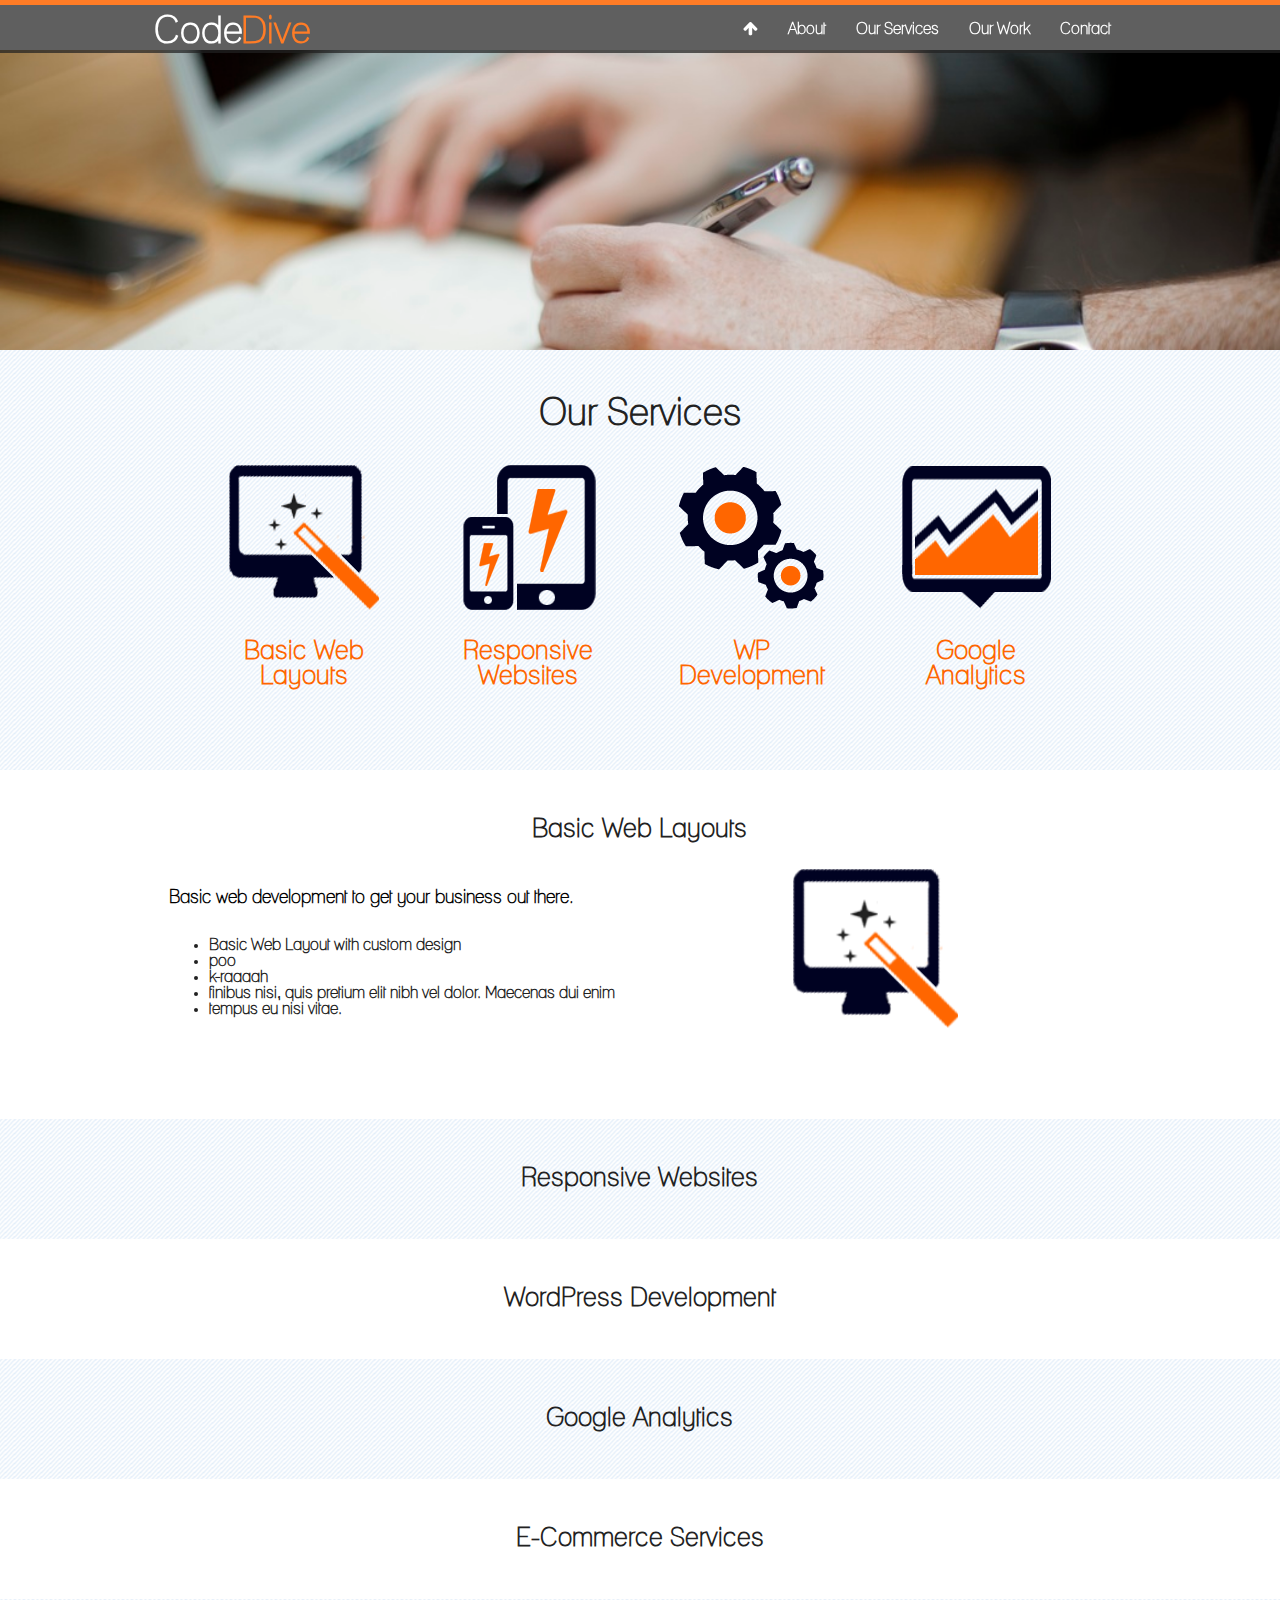
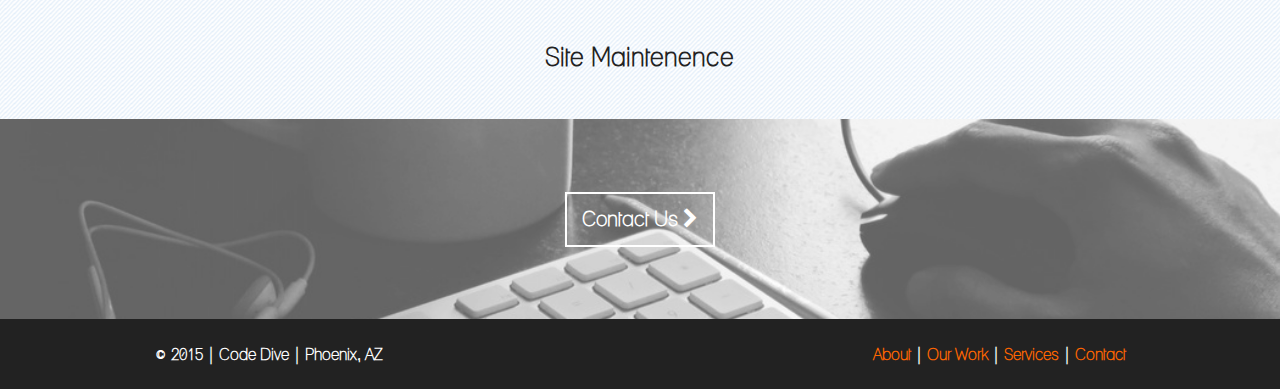
==== commit a9e3f629: "Merge branch 'aarong'" ====
--- a/services.html
+++ b/services.html
@@ -96,14 +96,15 @@
                             <p>Basic web development to get your business out there.</p>
                             <ul>
                                 <li>Basic Web Layout with custom design</li>
-                                <li>Basic web development to get your business out there.</li>
-                                <li>Basic web development to get your business out there.</li>
-                                <li>Basic web development to get your business out there.</li>
-                                <li>Basic web development to get your business out there.</li>
-                            </ul>
-                        </article>
-                    </div>
-				</div>
+                                <li>poo</li>
+                                <li>k-raaaah</li>
+                                <li>finibus nisi, quis pretium elit nibh vel dolor. Maecenas dui enim</li>
+                                <li>tempus eu nisi vitae.</li>
+                            </ul>
+                        </article>
+                    </div>
+				</div>
+                <!-- <div class='arrow-down'></div>-->
 				<div id="ResponsiveWebsites" class="serviceDetail bg group">
                     <div class="container">
                         <input id="ac-2" name="accordion-1" type="checkbox" />
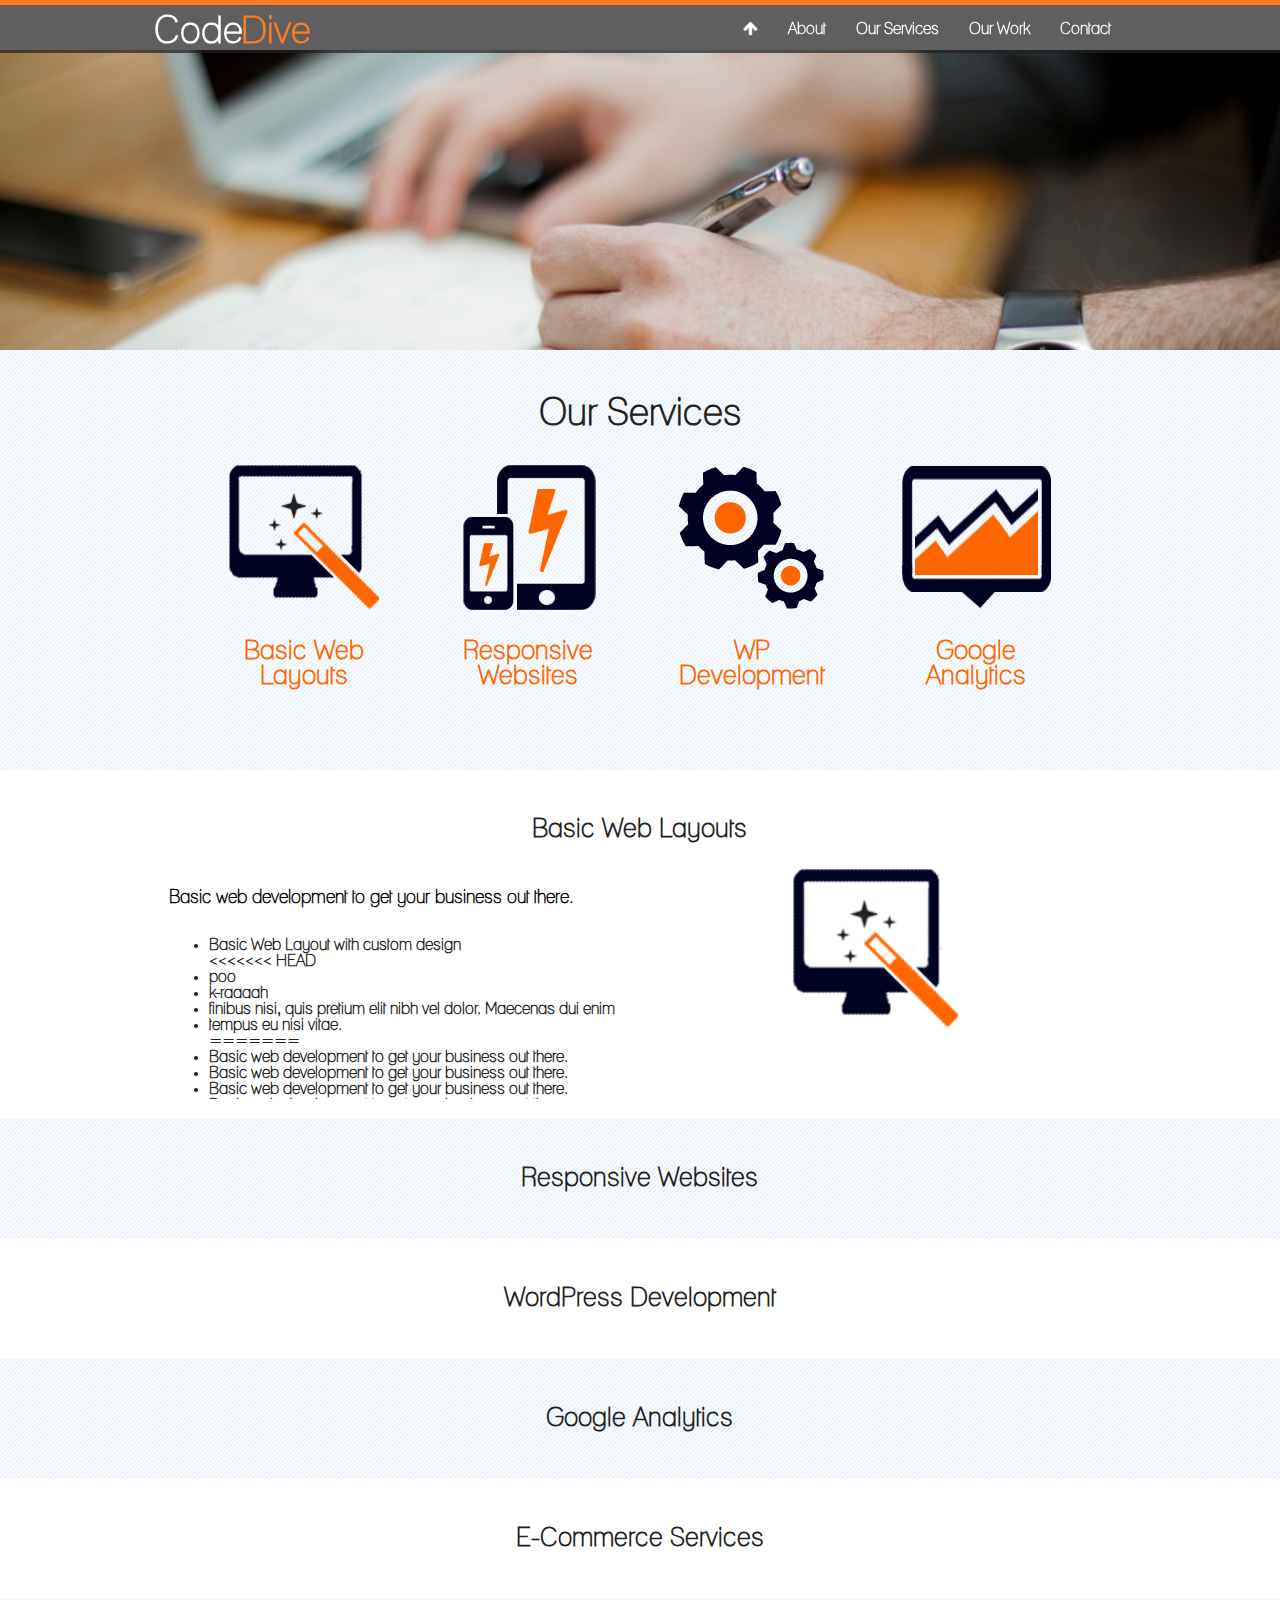
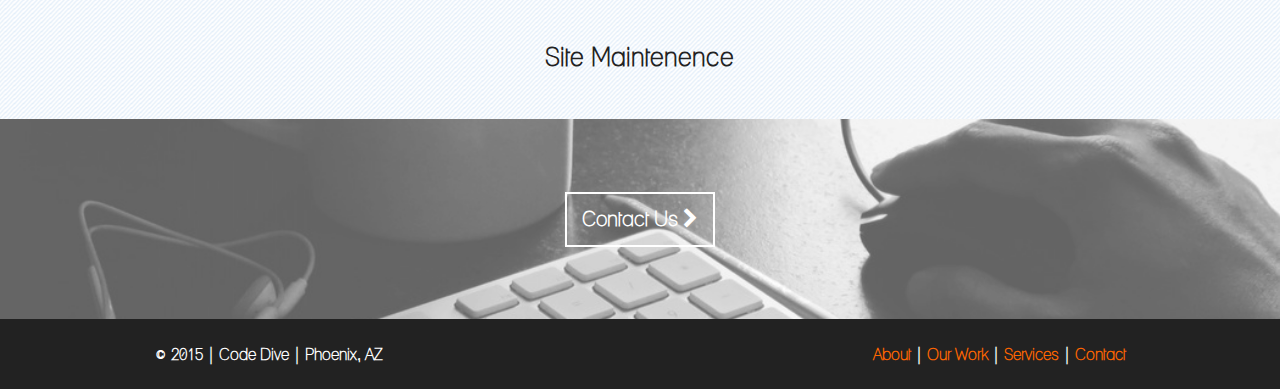
==== commit 37fbc9d5: "Merge remote-tracking branch 'origin/master'" ====
--- a/services.html
+++ b/services.html
@@ -96,15 +96,21 @@
                             <p>Basic web development to get your business out there.</p>
                             <ul>
                                 <li>Basic Web Layout with custom design</li>
+<<<<<<< HEAD
                                 <li>poo</li>
                                 <li>k-raaaah</li>
                                 <li>finibus nisi, quis pretium elit nibh vel dolor. Maecenas dui enim</li>
                                 <li>tempus eu nisi vitae.</li>
-                            </ul>
-                        </article>
-                    </div>
-				</div>
-                <!-- <div class='arrow-down'></div>-->
+=======
+                                <li>Basic web development to get your business out there.</li>
+                                <li>Basic web development to get your business out there.</li>
+                                <li>Basic web development to get your business out there.</li>
+                                <li>Basic web development to get your business out there.</li>
+>>>>>>> origin/master
+                            </ul>
+                        </article>
+                    </div>
+				</div>
 				<div id="ResponsiveWebsites" class="serviceDetail bg group">
                     <div class="container">
                         <input id="ac-2" name="accordion-1" type="checkbox" />
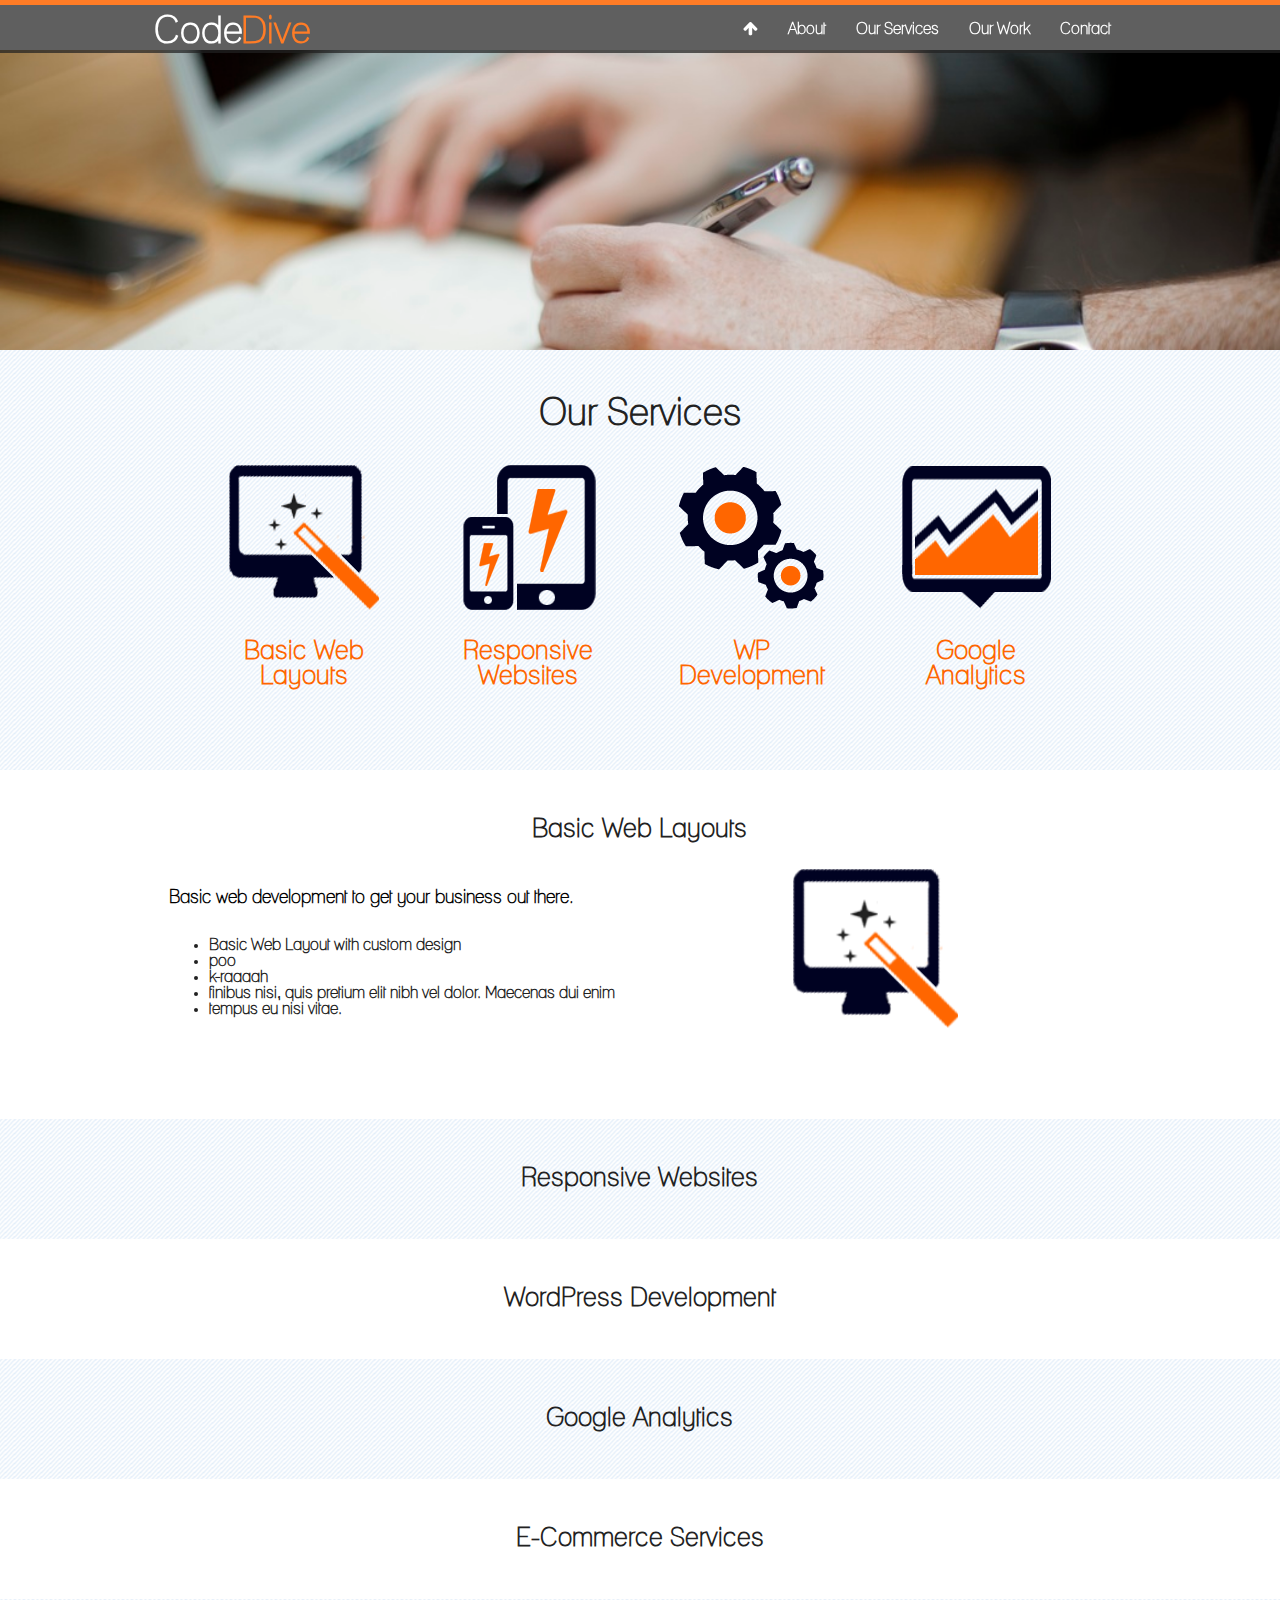
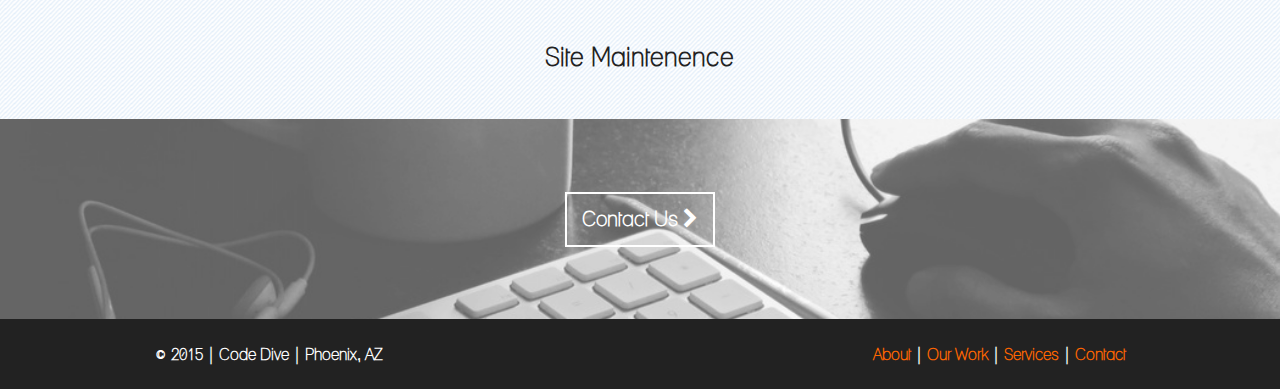
==== commit f5a36c55: "Merge remote-tracking branch 'origin/master'" ====
--- a/services.html
+++ b/services.html
@@ -96,17 +96,10 @@
                             <p>Basic web development to get your business out there.</p>
                             <ul>
                                 <li>Basic Web Layout with custom design</li>
-<<<<<<< HEAD
                                 <li>poo</li>
                                 <li>k-raaaah</li>
                                 <li>finibus nisi, quis pretium elit nibh vel dolor. Maecenas dui enim</li>
                                 <li>tempus eu nisi vitae.</li>
-=======
-                                <li>Basic web development to get your business out there.</li>
-                                <li>Basic web development to get your business out there.</li>
-                                <li>Basic web development to get your business out there.</li>
-                                <li>Basic web development to get your business out there.</li>
->>>>>>> origin/master
                             </ul>
                         </article>
                     </div>
